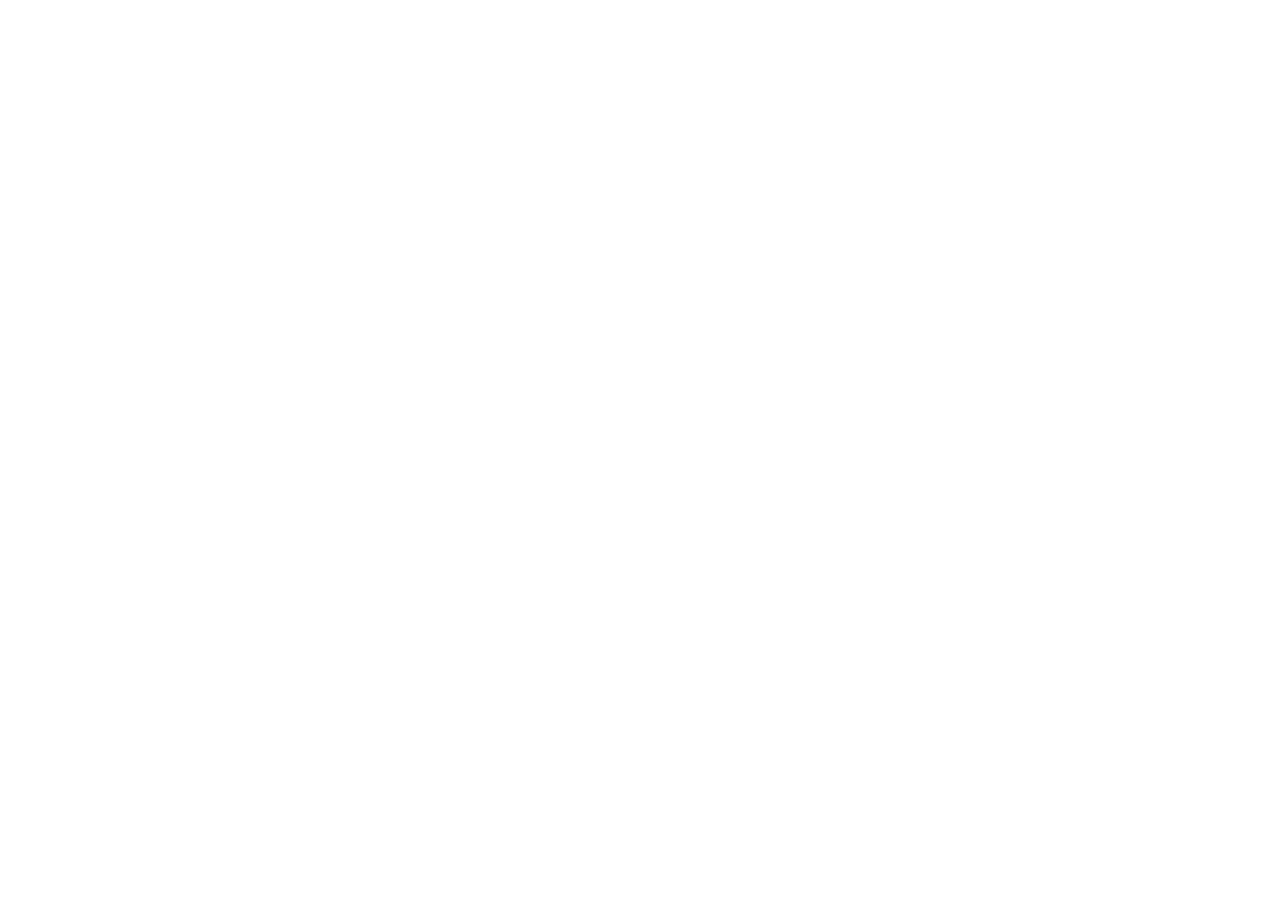
==== index3.html @ cf17c207 "comit1" ====
<!DOCTYPE html>
<html lang="en">
<head>
    <meta charset="UTF-8">
    <meta name="viewport" content="width=device-width, initial-scale=1.0">
    <title>Document</title>
</head>
<body>
    
</body>
</html>
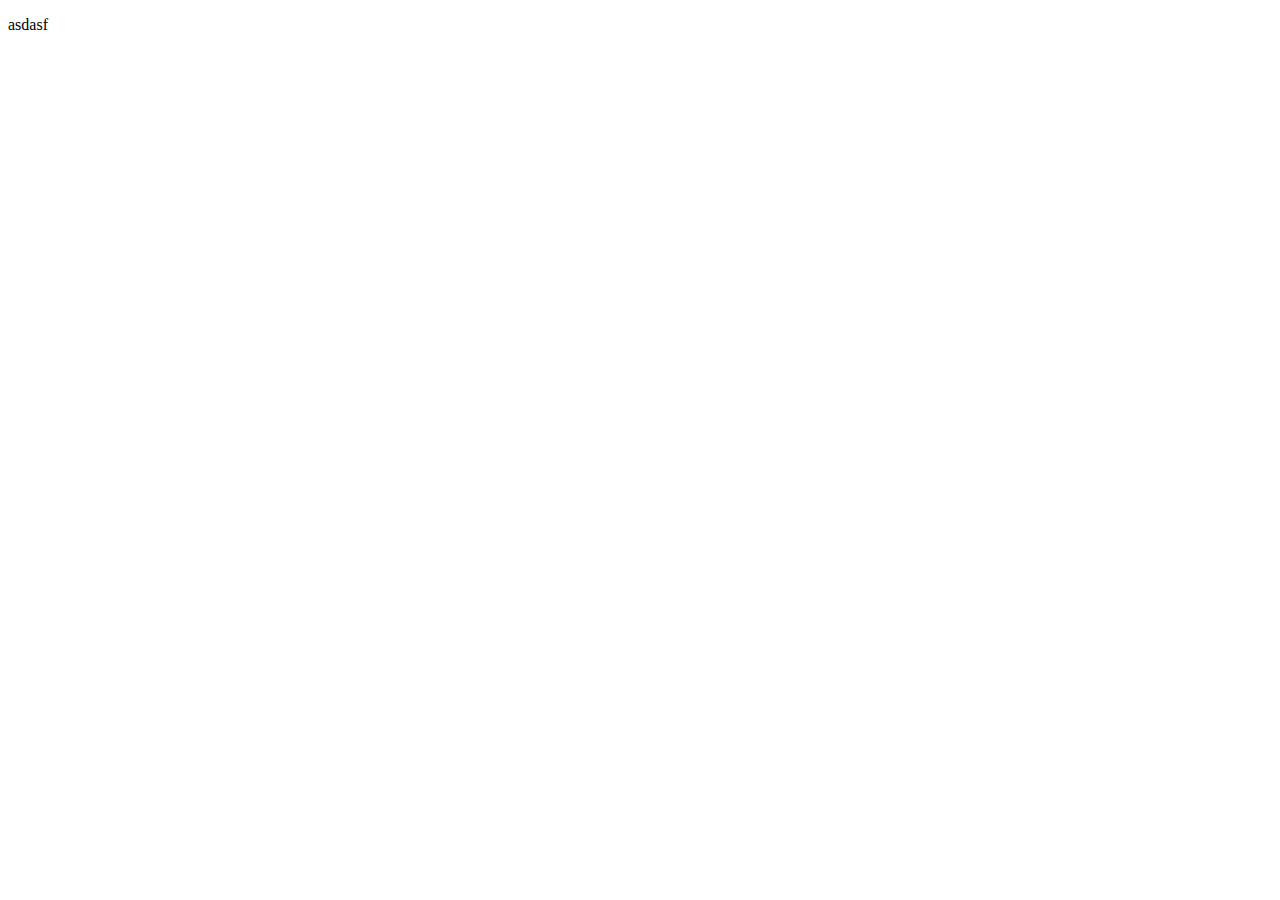
==== commit 0207be89: "comit2" ====
--- a/index3.html
+++ b/index3.html
@@ -6,6 +6,6 @@
     <title>Document</title>
 </head>
 <body>
-    
+    <p>asdasf</p>
 </body>
 </html>